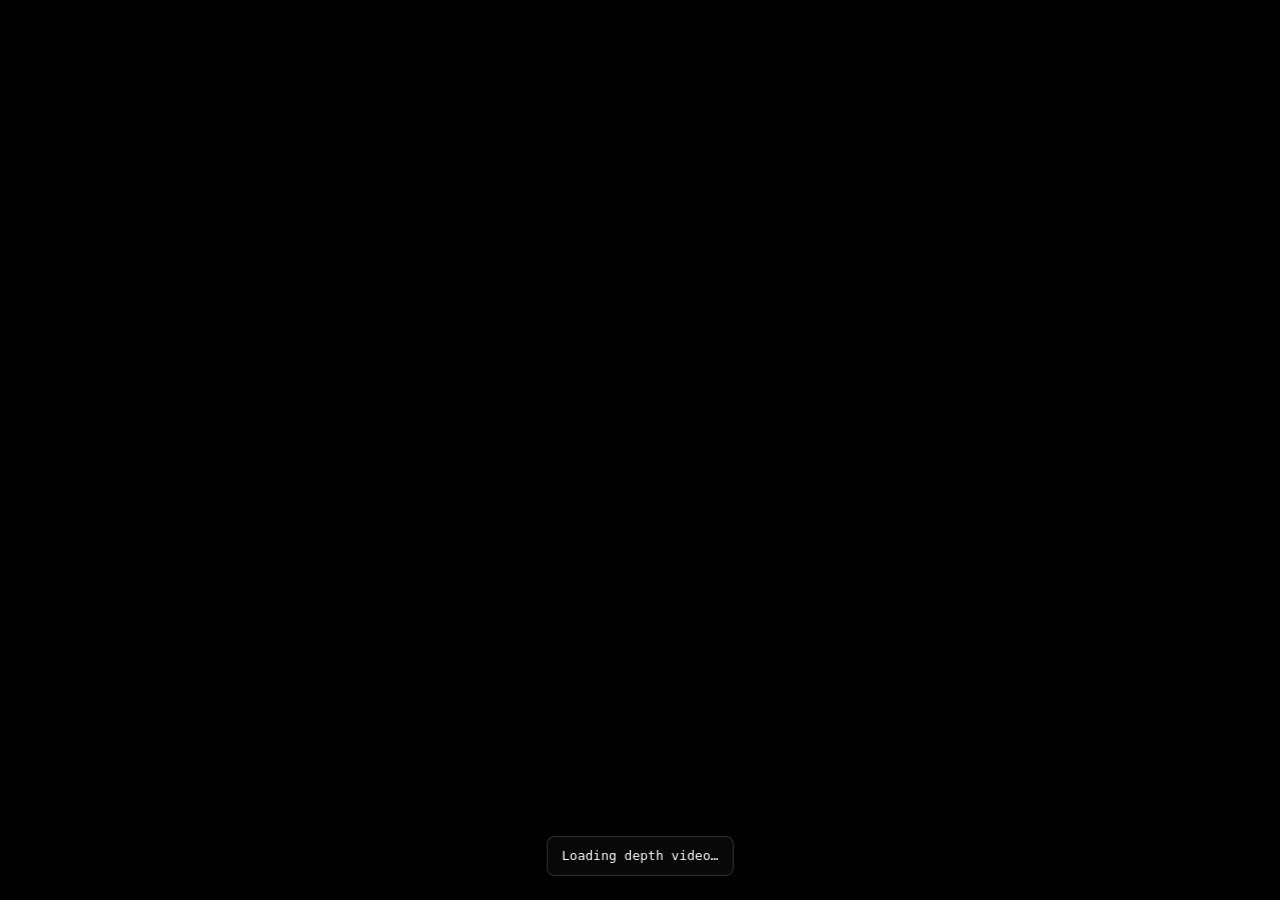
==== index.html @ b368e1af "enhance visibility clipping and shader noise reduction settings" ====
<!doctype html>
<html lang="en">
<head>
    <meta charset="utf-8">
    <meta name="viewport" content="width=device-width, initial-scale=1">
    <meta name="description" content="Interactive Kinect depth-video point cloud rendered with Three.js.">
    <title>Kinect Point Cloud — Clipping Demo</title>
    <link rel="stylesheet" href="style.css">
</head>
<body>
    <main id="viewport" tabindex="-1" aria-label="Interactive Kinect point-cloud demo"></main>
    <p id="status" role="status" aria-live="polite">Loading depth video…</p>
    <p id="transport-status" class="sr-only" role="status" aria-live="polite"></p>

    <video id="video" loop muted playsinline preload="metadata" hidden>
        <source src="assets/videos/2-optimized-trimmed.mp4" type="video/mp4">
    </video>

    <script id="vertex-shader" type="x-shader/x-vertex">
        uniform sampler2D map;
        uniform float width;
        uniform float height;
        uniform float nearClipping;
        uniform float farClipping;
        uniform float pointSize;
        uniform float zOffset;
        uniform float closePlane;
        uniform float farPlane;
        uniform float farPlaneRotation;
        uniform float topCrop;

        varying vec3 vColor;

        const float XtoZ = 1.11146;
        const float YtoZ = 0.83359;
        void main() {
            if (position.y >= height - topCrop) {
                gl_PointSize = 0.0;
                gl_Position = vec4(2.0, 2.0, 2.0, 1.0);
                return;
            }

            vec2 videoUv = vec2(position.x / width, position.y / height);
            vec4 color = texture2D(map, videoUv);
            float depth = (color.r + color.g + color.b) / 3.0;
            float z = (1.0 - depth) * (farClipping - nearClipping) + nearClipping;
            vColor = color.rgb;

            float pointX = (position.x / width - 0.5) * z * XtoZ;
            float pointY = (position.y / height - 0.5) * z * YtoZ;
            float cutAngle = radians(farPlaneRotation);
            float rotatedFarDepth = z * cos(cutAngle) - pointY * sin(cutAngle);

            if (z < closePlane || rotatedFarDepth > farPlane) {
                gl_PointSize = 0.0;
                gl_Position = vec4(2.0, 2.0, 2.0, 1.0);
                return;
            }

            vec4 pointPosition = vec4(
                pointX,
                pointY,
                -z + zOffset,
                1.0
            );

            gl_PointSize = pointSize;
            gl_Position = projectionMatrix * modelViewMatrix * pointPosition;
        }
    </script>

    <script id="fragment-shader" type="x-shader/x-fragment">
        varying vec3 vColor;

        void main() {
            gl_FragColor = vec4(vColor, 1.0);
        }
    </script>

    <script id="post-fragment-shader" type="x-shader/x-fragment">
        uniform sampler2D sceneTexture;
        uniform vec2 resolution;
        uniform float bloomStrength;
        uniform float blueHue;

        varying vec2 vUv;

        float luminance(vec3 color) {
            return dot(color, vec3(0.2126, 0.7152, 0.0722));
        }

        vec3 brightSample(vec2 offset) {
            vec3 color = texture2D(sceneTexture, vUv + offset / resolution).rgb;
            return color * smoothstep(0.48, 0.92, luminance(color));
        }

        void main() {
            vec3 base = texture2D(sceneTexture, vUv).rgb;
            vec3 bloom = vec3(0.0);

            bloom += brightSample(vec2(-3.0, 0.0));
            bloom += brightSample(vec2(3.0, 0.0));
            bloom += brightSample(vec2(0.0, -3.0));
            bloom += brightSample(vec2(0.0, 3.0));
            bloom += brightSample(vec2(-2.0, -2.0));
            bloom += brightSample(vec2(2.0, -2.0));
            bloom += brightSample(vec2(-2.0, 2.0));
            bloom += brightSample(vec2(2.0, 2.0));
            bloom *= vec3(0.55, 0.82, 1.4) * bloomStrength / 8.0;

            float light = luminance(base);
            vec3 coolGrade = vec3(light * 0.92, light * 0.97, light * 1.08);
            vec3 graded = mix(base, coolGrade, blueHue);

            gl_FragColor = vec4(graded + bloom, 1.0);
        }
    </script>

    <script type="module">
        import * as THREE from './assets/vendor/three.module.js';
        import { GUI } from './assets/vendor/lil-gui.module.min.js';

        const VIDEO_WIDTH = 640;
        const VIDEO_HEIGHT = 480;
        const QUALITY_STRIDES = {
            Low: 4,
            Medium: 2,
            High: 1
        };
        const MIN_PIXEL_RATIO = 0.75;
        const CAMERA_MAX_SPEED = 800;
        const CAMERA_MAX_ACCELERATION = 1000;
        const CAMERA_SPRING_STRENGTH = 4;
        const CAMERA_DAMPING = 5;
        const CAMERA_ACCELERATION_RESPONSE = 2.5;
        const CAMERA_SPEED_FADE_START = 0.65;
        const CAMERA_SPEED_LOOKAHEAD = 0.4;
        const CAMERA_POSITION_EPSILON = 0.5;
        const CAMERA_VELOCITY_EPSILON = 2;
        const CAMERA_ACCELERATION_EPSILON = 2;
        const POINTER_SCALE = 9;
        const WOBBLE_WIDTH_PIXELS = 200;
        const WOBBLE_HEIGHT_PIXELS = 120;
        const MAX_FRAME_DELTA = 0.05;
        const TIMELINE_SCRUB_INTERVAL = 1000;
        const TIMELINE_SCRUB_CODES = new Set(['Comma', 'Period']);

        let camera;
        let renderer;
        let sceneRenderTarget;
        let postScene;
        let postCamera;
        let postMaterial;
        let mesh;
        let scene;
        let controlsGui;
        let controlsVisible = false;
        let renderRequest = 0;
        let renderRequested = false;
        let fallbackFrameTimer = 0;
        let wasPlayingBeforeHidden = false;
        let performanceWindowStarted = performance.now();
        let deliveredVideoFrames = 0;
        let stablePerformanceWindows = 0;
        let lastRenderTime = 0;
        let timelineScrubTimer = 0;
        let timelineScrubActive = false;
        let timelineMomentDeck = [];

        const pointer = new THREE.Vector2();
        const cameraVelocity = new THREE.Vector2();
        const cameraTarget = new THREE.Vector2();
        const cameraTargetDelta = new THREE.Vector2();
        const cameraAcceleration = new THREE.Vector2();
        const desiredCameraAcceleration = new THREE.Vector2();
        const center = new THREE.Vector3(0, 0, 0);
        const postResolution = new THREE.Vector2();
        const heldTimelineKeys = new Set();
        const reducedMotion = window.matchMedia('(prefers-reduced-motion: reduce)');
        const status = document.querySelector('#status');
        const transportStatus = document.querySelector('#transport-status');
        const viewport = document.querySelector('#viewport');
        const video = document.querySelector('#video');
        const settings = {
            quality: 'Medium',
            adaptiveResolution: true,
            maxPixelRatio: 1.5,
            bloomStrength: 0.32,
            blueHue: 0.04
        };
        const performanceState = {
            points: 0,
            pixelRatio: 1,
            videoFps: 0
        };

        init();

        function init() {
            scene = new THREE.Scene();

            camera = new THREE.PerspectiveCamera(
                50,
                window.innerWidth / window.innerHeight,
                1,
                10000
            );
            camera.position.set(0, 0, 500);

            const texture = new THREE.VideoTexture(video);
            texture.minFilter = THREE.NearestFilter;
            texture.magFilter = THREE.NearestFilter;
            texture.generateMipmaps = false;

            const geometry = createPointGrid(QUALITY_STRIDES[settings.quality]);
            const material = new THREE.ShaderMaterial({
                uniforms: {
                    map: { value: texture },
                    width: { value: VIDEO_WIDTH },
                    height: { value: VIDEO_HEIGHT },
                    nearClipping: { value: 1 },
                    farClipping: { value: 6000 },
                    pointSize: { value: 1 },
                    zOffset: { value: 3313 },
                    closePlane: { value: 1 },
                    farPlane: { value: 2200 },
                    farPlaneRotation: { value: 26 },
                    topCrop: { value: 10 }
                },
                vertexShader: document.querySelector('#vertex-shader').textContent,
                fragmentShader: document.querySelector('#fragment-shader').textContent,
                blending: THREE.NormalBlending,
                depthTest: false,
                depthWrite: false,
                transparent: false
            });

            mesh = new THREE.Points(geometry, material);
            mesh.position.set(0, -800, -275);
            mesh.rotation.x = 5.2;
            scene.add(mesh);

            renderer = new THREE.WebGLRenderer({
                antialias: false,
                powerPreference: 'high-performance'
            });
            setPixelRatio(getMaximumPixelRatio());
            renderer.setSize(window.innerWidth, window.innerHeight);
            document.querySelector('#viewport').appendChild(renderer.domElement);

            createPostProcessing();
            createControls(material);

            window.addEventListener('resize', onResize);
            window.addEventListener('pointermove', onPointerMove, { passive: true });
            window.addEventListener('keydown', onKeyDown);
            window.addEventListener('keyup', onKeyUp);
            window.addEventListener('blur', onWindowBlur);
            document.addEventListener('visibilitychange', onVisibilityChange);
            reducedMotion.addEventListener('change', requestRender);
            video.addEventListener('playing', () => {
                status.textContent = '';
                status.hidden = true;
                performanceWindowStarted = performance.now();
                deliveredVideoFrames = 0;
                requestRender();
            });
            video.addEventListener('error', () => {
                status.textContent = 'The depth video could not be loaded.';
                status.hidden = false;
            });
            video.addEventListener('seeked', requestRender);

            startRenderScheduler();
            startVideo();
            requestRender();
        }

        function createPostProcessing() {
            sceneRenderTarget = new THREE.WebGLRenderTarget(1, 1, {
                minFilter: THREE.LinearFilter,
                magFilter: THREE.LinearFilter,
                depthBuffer: true,
                stencilBuffer: false
            });
            sceneRenderTarget.texture.generateMipmaps = false;

            postMaterial = new THREE.ShaderMaterial({
                uniforms: {
                    sceneTexture: { value: sceneRenderTarget.texture },
                    resolution: { value: postResolution },
                    bloomStrength: { value: settings.bloomStrength },
                    blueHue: { value: settings.blueHue }
                },
                vertexShader: `
                    varying vec2 vUv;

                    void main() {
                        vUv = uv;
                        gl_Position = vec4(position, 1.0);
                    }
                `,
                fragmentShader: document.querySelector('#post-fragment-shader').textContent,
                depthTest: false,
                depthWrite: false
            });

            postScene = new THREE.Scene();
            postCamera = new THREE.OrthographicCamera(-1, 1, 1, -1, 0, 1);
            postScene.add(new THREE.Mesh(new THREE.PlaneGeometry(2, 2), postMaterial));
            resizePostProcessing();
        }

        function resizePostProcessing() {
            renderer.getDrawingBufferSize(postResolution);
            sceneRenderTarget.setSize(
                Math.max(1, postResolution.x),
                Math.max(1, postResolution.y)
            );
        }

        function createPointGrid(stride) {
            const geometry = new THREE.BufferGeometry();
            const columns = Math.ceil(VIDEO_WIDTH / stride);
            const rows = Math.ceil(VIDEO_HEIGHT / stride);
            const vertices = new Float32Array(columns * rows * 3);
            let index = 0;

            for (let y = 0; y < VIDEO_HEIGHT; y += stride) {
                for (let x = 0; x < VIDEO_WIDTH; x += stride) {
                    vertices[index] = x;
                    vertices[index + 1] = y;
                    index += 3;
                }
            }

            geometry.setAttribute('position', new THREE.BufferAttribute(vertices, 3));
            performanceState.points = columns * rows;
            return geometry;
        }

        function updatePointGrid(quality) {
            const oldGeometry = mesh.geometry;
            mesh.geometry = createPointGrid(QUALITY_STRIDES[quality]);
            oldGeometry.dispose();
            requestRender();
        }

        function createControls(material) {
            controlsGui = new GUI({ title: 'Point cloud controls' });
            const gui = controlsGui;
            gui.domElement.id = 'settings-panel';
            gui.domElement.setAttribute('aria-label', 'Point cloud settings');

            const performanceFolder = gui.addFolder('Performance');
            performanceFolder
                .add(settings, 'quality', Object.keys(QUALITY_STRIDES))
                .name('Point quality')
                .onChange(updatePointGrid);
            performanceFolder
                .add(settings, 'adaptiveResolution')
                .name('Adaptive resolution');
            performanceFolder
                .add(settings, 'maxPixelRatio', MIN_PIXEL_RATIO, 1.5, 0.25)
                .name('Maximum DPR')
                .onChange(() => setPixelRatio(getMaximumPixelRatio()));
            performanceFolder.add(performanceState, 'points').listen().disable().name('Point count');
            performanceFolder.add(performanceState, 'pixelRatio').listen().disable().name('Current DPR');
            performanceFolder.add(performanceState, 'videoFps').listen().disable().name('Video FPS');

            const effectsFolder = gui.addFolder('Image effects');
            effectsFolder
                .add(settings, 'bloomStrength', 0, 0.75, 0.01)
                .name('Bloom')
                .onChange((value) => {
                    postMaterial.uniforms.bloomStrength.value = value;
                });
            effectsFolder
                .add(settings, 'blueHue', 0, 0.12, 0.005)
                .name('Blue hue')
                .onChange((value) => {
                    postMaterial.uniforms.blueHue.value = value;
                });

            const depthFolder = gui.addFolder('Depth mapping');
            depthFolder.add(material.uniforms.nearClipping, 'value', 1, 2000, 1).name('Near depth');
            depthFolder.add(material.uniforms.farClipping, 'value', 1, 6000, 1).name('Far depth');
            depthFolder.add(material.uniforms.pointSize, 'value', 1, 3, 0.25).name('Point size');
            depthFolder.add(material.uniforms.zOffset, 'value', 0, 8000, 1).name('Z offset');

            const clippingFolder = gui.addFolder('Visibility clipping');
            const closeControl = clippingFolder
                .add(material.uniforms.closePlane, 'value', 1, 6000, 1)
                .name('Close plane');
            const farControl = clippingFolder
                .add(material.uniforms.farPlane, 'value', 1, 6000, 1)
                .name('Far plane');
            clippingFolder
                .add(material.uniforms.farPlaneRotation, 'value', -45, 45, 1)
                .name('Far cut angle');
            clippingFolder
                .add(material.uniforms.topCrop, 'value', 0, 40, 1)
                .name('Top crop (px)');

            closeControl.onChange((value) => {
                if (value > material.uniforms.farPlane.value) {
                    material.uniforms.farPlane.value = value;
                    farControl.updateDisplay();
                }
            });
            farControl.onChange((value) => {
                if (value < material.uniforms.closePlane.value) {
                    material.uniforms.closePlane.value = value;
                    closeControl.updateDisplay();
                }
            });

            const transformFolder = gui.addFolder('Mesh transform');
            transformFolder.add(mesh.position, 'x', -1000, 1000, 1).name('Position X');
            transformFolder.add(mesh.position, 'y', -1000, 5000, 1).name('Position Y');
            transformFolder.add(mesh.position, 'z', -1000, 10000, 1).name('Position Z');
            transformFolder.add(mesh.rotation, 'x', 4, 6, 0.1).name('Rotation X');

            gui.onChange(requestRender);
            gui.hide();
            gui.domElement.setAttribute('aria-hidden', 'true');
        }

        function toggleControls() {
            setControlsVisible(!controlsVisible);
        }

        function setControlsVisible(visible) {
            const focusWasInside = controlsGui.domElement.contains(document.activeElement);
            controlsVisible = visible;

            if (controlsVisible) {
                controlsGui.show();
            } else {
                controlsGui.hide();
            }

            controlsGui.domElement.setAttribute('aria-hidden', String(!controlsVisible));

            if (!controlsVisible && focusWasInside) {
                viewport.focus({ preventScroll: true });
            }

            requestRender();
        }

        function onKeyDown(event) {
            const targetIsInteractive = event.target instanceof Element && event.target.closest(
                'input, textarea, select, button, a, [contenteditable="true"]'
            );

            if (event.code === 'Escape' && controlsVisible) {
                event.preventDefault();
                setControlsVisible(false);
                return;
            }

            if (
                TIMELINE_SCRUB_CODES.has(event.code) &&
                !event.altKey &&
                !event.ctrlKey &&
                !event.metaKey &&
                !targetIsInteractive
            ) {
                event.preventDefault();
                if (!event.repeat) {
                    beginTimelineScrub(event.code);
                }
                return;
            }

            if (
                event.code !== 'Space' ||
                event.repeat ||
                event.altKey ||
                event.ctrlKey ||
                event.metaKey ||
                targetIsInteractive
            ) {
                return;
            }

            event.preventDefault();
            toggleControls();
        }

        function onKeyUp(event) {
            if (!heldTimelineKeys.has(event.code)) {
                return;
            }

            event.preventDefault();
            heldTimelineKeys.delete(event.code);

            if (heldTimelineKeys.size === 0) {
                finishTimelineScrub();
            }
        }

        function onWindowBlur() {
            if (timelineScrubActive && !document.hidden) {
                finishTimelineScrub();
            }
        }

        function beginTimelineScrub(keyCode) {
            heldTimelineKeys.add(keyCode);

            if (timelineScrubActive) {
                return;
            }

            timelineScrubActive = true;
            timelineMomentDeck = [];
            video.pause();
            transportStatus.textContent = 'Timeline scrubbing started. Hold for one paused moment per second.';
            showNextTimelineMoment();
            timelineScrubTimer = window.setInterval(
                showNextTimelineMoment,
                TIMELINE_SCRUB_INTERVAL
            );
        }

        function finishTimelineScrub({ resume = true } = {}) {
            if (!timelineScrubActive) {
                return;
            }

            window.clearInterval(timelineScrubTimer);
            timelineScrubTimer = 0;
            timelineScrubActive = false;
            heldTimelineKeys.clear();
            timelineMomentDeck = [];

            if (resume) {
                video.play().catch(() => {
                    status.textContent = 'Click anywhere to resume the depth video.';
                    status.hidden = false;
                    window.addEventListener('pointerdown', retryVideo, { once: true });
                });
                transportStatus.textContent = `Playback resumed at ${formatVideoTime(video.currentTime)}.`;
            }
        }

        function showNextTimelineMoment() {
            if (!Number.isFinite(video.duration) || video.duration <= 0) {
                return;
            }

            const maximumTime = Math.max(0, video.duration - 0.001);
            const nextTime = Math.min(getNextTimelineMoment(), maximumTime);

            video.currentTime = nextTime;
            transportStatus.textContent = `Paused timeline moment at ${formatVideoTime(nextTime)}.`;
            requestRender();
        }

        function getNextTimelineMoment() {
            const segmentCount = Math.max(4, Math.min(12, Math.floor(video.duration)));
            const minimumJump = Math.min(8, Math.max(2, video.duration * 0.08));
            let fallbackTime = 0;

            if (timelineMomentDeck.length === 0) {
                timelineMomentDeck = Array.from(
                    { length: segmentCount },
                    (_, index) => index
                );

                for (let index = timelineMomentDeck.length - 1; index > 0; index--) {
                    const randomIndex = Math.floor(Math.random() * (index + 1));
                    [timelineMomentDeck[index], timelineMomentDeck[randomIndex]] =
                        [timelineMomentDeck[randomIndex], timelineMomentDeck[index]];
                }
            }

            while (timelineMomentDeck.length > 0) {
                const segment = timelineMomentDeck.pop();
                const segmentStart = segment / segmentCount * video.duration;
                const segmentLength = video.duration / segmentCount;
                const candidate = segmentStart + segmentLength * (0.15 + Math.random() * 0.7);
                fallbackTime = candidate;

                if (Math.abs(candidate - video.currentTime) >= minimumJump) {
                    return candidate;
                }
            }

            return fallbackTime;
        }

        function formatVideoTime(timeSeconds) {
            const totalSeconds = Math.floor(timeSeconds);
            const minutes = Math.floor(totalSeconds / 60);
            const seconds = String(totalSeconds % 60).padStart(2, '0');
            return `${minutes}:${seconds}`;
        }

        function startRenderScheduler() {
            if ('requestVideoFrameCallback' in HTMLVideoElement.prototype) {
                video.requestVideoFrameCallback(onVideoFrame);
                return;
            }

            scheduleFallbackVideoFrame();
        }

        function onVideoFrame() {
            deliveredVideoFrames++;
            updateAdaptiveResolution();
            requestRender();
            video.requestVideoFrameCallback(onVideoFrame);
        }

        function scheduleFallbackVideoFrame() {
            window.clearTimeout(fallbackFrameTimer);
            fallbackFrameTimer = window.setTimeout(() => {
                if (!document.hidden && !video.paused) {
                    deliveredVideoFrames++;
                    updateAdaptiveResolution();
                    requestRender();
                }
                scheduleFallbackVideoFrame();
            }, document.hidden ? 1000 : 1000 / 30);
        }

        function requestRender() {
            if (document.hidden || renderRequested) {
                return;
            }

            renderRequested = true;
            renderRequest = window.requestAnimationFrame(renderFrame);
        }

        function renderFrame(time) {
            renderRequested = false;

            const deltaTime = lastRenderTime === 0
                ? 1 / 60
                : Math.min((time - lastRenderTime) / 1000, MAX_FRAME_DELTA);
            lastRenderTime = time;

            const cameraIsMoving = updateCameraMotion(deltaTime, time / 1000);
            camera.lookAt(center);
            renderer.setRenderTarget(sceneRenderTarget);
            renderer.render(scene, camera);
            renderer.setRenderTarget(null);
            renderer.render(postScene, postCamera);

            if (cameraIsMoving) {
                requestRender();
            }
        }

        function updateCameraMotion(deltaTime, elapsedTime) {
            const motionEnabled = !reducedMotion.matches;
            const wobbleX = motionEnabled
                ? WOBBLE_WIDTH_PIXELS * POINTER_SCALE * 0.5 * (
                    Math.sin(elapsedTime * 0.22) * 0.62 +
                    Math.sin(elapsedTime * 0.13 + 1.7) * 0.38
                )
                : 0;
            const wobbleY = motionEnabled
                ? WOBBLE_HEIGHT_PIXELS * POINTER_SCALE * 0.5 * (
                    Math.sin(elapsedTime * 0.17 + 0.9) * 0.55 +
                    Math.cos(elapsedTime * 0.09 + 2.1) * 0.45
                )
                : 0;

            // Mouse input and organic drift share one target, so the same spring
            // blends both sources instead of layering a separate camera animation.
            cameraTarget.set(
                (motionEnabled ? pointer.x : 0) + wobbleX,
                (motionEnabled ? -pointer.y : 0) + wobbleY
            );

            cameraTargetDelta.set(
                cameraTarget.x - camera.position.x,
                cameraTarget.y - camera.position.y
            );

            // A damped spring provides the target acceleration. Tanh saturation
            // avoids a hard acceleration edge when the mouse target jumps.
            desiredCameraAcceleration
                .copy(cameraTargetDelta)
                .multiplyScalar(CAMERA_SPRING_STRENGTH)
                .addScaledVector(cameraVelocity, -CAMERA_DAMPING);

            const requestedAcceleration = desiredCameraAcceleration.length();
            if (requestedAcceleration > 0) {
                const softenedAcceleration = CAMERA_MAX_ACCELERATION * Math.tanh(
                    requestedAcceleration / CAMERA_MAX_ACCELERATION
                );
                desiredCameraAcceleration.multiplyScalar(
                    softenedAcceleration / requestedAcceleration
                );
            }

            const currentSpeed = cameraVelocity.length();
            if (
                currentSpeed > 0 &&
                desiredCameraAcceleration.dot(cameraVelocity) > 0
            ) {
                const velocityDirectionX = cameraVelocity.x / currentSpeed;
                const velocityDirectionY = cameraVelocity.y / currentSpeed;
                const forwardAcceleration = Math.max(
                    0,
                    cameraAcceleration.x * velocityDirectionX +
                    cameraAcceleration.y * velocityDirectionY
                );
                const projectedSpeed = currentSpeed +
                    forwardAcceleration * CAMERA_SPEED_LOOKAHEAD;
                const speedFade = 1 - THREE.MathUtils.smoothstep(
                    projectedSpeed,
                    CAMERA_MAX_SPEED * CAMERA_SPEED_FADE_START,
                    CAMERA_MAX_SPEED
                );
                desiredCameraAcceleration.multiplyScalar(speedFade);
            }

            // Low-pass the acceleration itself. This limits jerk and removes the
            // obvious instant switch between starting, cruising, and braking.
            const accelerationBlend = 1 - Math.exp(
                -CAMERA_ACCELERATION_RESPONSE * deltaTime
            );
            cameraAcceleration.lerp(desiredCameraAcceleration, accelerationBlend);

            cameraVelocity.addScaledVector(cameraAcceleration, deltaTime);

            // Safety cap. The smooth speed fade normally prevents reaching it.
            if (cameraVelocity.length() > CAMERA_MAX_SPEED) {
                cameraVelocity.setLength(CAMERA_MAX_SPEED);
            }

            camera.position.x += cameraVelocity.x * deltaTime;
            camera.position.y += cameraVelocity.y * deltaTime;

            const remainingDistance = cameraTargetDelta.length();

            return motionEnabled ||
                remainingDistance > CAMERA_POSITION_EPSILON ||
                cameraVelocity.length() > CAMERA_VELOCITY_EPSILON ||
                cameraAcceleration.length() > CAMERA_ACCELERATION_EPSILON;
        }

        function updateAdaptiveResolution() {
            const now = performance.now();
            const elapsed = now - performanceWindowStarted;
            if (elapsed < 2000) {
                return;
            }

            const fps = deliveredVideoFrames * 1000 / elapsed;
            performanceState.videoFps = Math.round(fps);

            if (settings.adaptiveResolution) {
                const maximum = getMaximumPixelRatio();
                if (fps < 24 && performanceState.pixelRatio > MIN_PIXEL_RATIO) {
                    setPixelRatio(performanceState.pixelRatio - 0.25);
                    stablePerformanceWindows = 0;
                } else if (fps >= 28 && performanceState.pixelRatio < maximum) {
                    stablePerformanceWindows++;
                    if (stablePerformanceWindows >= 3) {
                        setPixelRatio(performanceState.pixelRatio + 0.25);
                        stablePerformanceWindows = 0;
                    }
                } else {
                    stablePerformanceWindows = 0;
                }
            }

            deliveredVideoFrames = 0;
            performanceWindowStarted = now;
        }

        function getMaximumPixelRatio() {
            return Math.max(
                MIN_PIXEL_RATIO,
                Math.min(window.devicePixelRatio || 1, settings.maxPixelRatio)
            );
        }

        function setPixelRatio(value) {
            const nextValue = Math.max(
                MIN_PIXEL_RATIO,
                Math.min(value, getMaximumPixelRatio())
            );
            performanceState.pixelRatio = Math.round(nextValue * 100) / 100;

            if (renderer) {
                renderer.setPixelRatio(performanceState.pixelRatio);
                renderer.setSize(window.innerWidth, window.innerHeight);
                if (sceneRenderTarget) {
                    resizePostProcessing();
                }
                requestRender();
            }
        }

        async function startVideo() {
            try {
                await video.play();
            } catch {
                status.textContent = 'Click anywhere to start the depth video.';
                status.hidden = false;
                window.addEventListener('pointerdown', retryVideo, { once: true });
            }
        }

        async function retryVideo() {
            try {
                await video.play();
            } catch {
                status.textContent = 'Video playback is blocked by this browser.';
            }
        }

        function onPointerMove(event) {
            pointer.x = (event.clientX - window.innerWidth / 2) * POINTER_SCALE;
            pointer.y = (event.clientY - window.innerHeight / 2) * POINTER_SCALE;
            requestRender();
        }

        function onResize() {
            camera.aspect = window.innerWidth / window.innerHeight;
            camera.updateProjectionMatrix();
            renderer.setSize(window.innerWidth, window.innerHeight);
            setPixelRatio(Math.min(performanceState.pixelRatio, getMaximumPixelRatio()));
            requestRender();
        }

        async function onVisibilityChange() {
            if (document.hidden) {
                wasPlayingBeforeHidden = timelineScrubActive || !video.paused;
                finishTimelineScrub({ resume: false });
                video.pause();
                window.cancelAnimationFrame(renderRequest);
                renderRequested = false;
                lastRenderTime = 0;
                return;
            }

            performanceWindowStarted = performance.now();
            deliveredVideoFrames = 0;
            if (wasPlayingBeforeHidden) {
                try {
                    await video.play();
                } catch {
                    status.textContent = 'Click anywhere to resume the depth video.';
                    status.hidden = false;
                    window.addEventListener('pointerdown', retryVideo, { once: true });
                }
            }
            requestRender();
        }
    </script>
</body>
</html>
---- style.css ----
:root {
    color-scheme: dark;
    background: #000;
    font-family: ui-monospace, SFMono-Regular, Menlo, Monaco, Consolas, monospace;
}

* {
    box-sizing: border-box;
}

html,
body,
#viewport {
    width: 100%;
    height: 100%;
    margin: 0;
    overflow: hidden;
}

body {
    background: #000;
    overscroll-behavior: none;
}

canvas {
    display: block;
}

.sr-only {
    position: absolute;
    width: 1px;
    height: 1px;
    padding: 0;
    margin: -1px;
    overflow: hidden;
    clip: rect(0, 0, 0, 0);
    white-space: nowrap;
    border: 0;
}

#status {
    position: fixed;
    left: 50%;
    bottom: max(24px, env(safe-area-inset-bottom));
    z-index: 3;
    margin: 0;
    padding: 10px 14px;
    color: #fff;
    background: rgb(10 10 10 / 82%);
    border: 1px solid rgb(255 255 255 / 16%);
    border-radius: 8px;
    box-shadow: 0 8px 28px rgb(0 0 0 / 45%);
    font-size: 13px;
    line-height: 1.4;
    text-align: center;
    transform: translateX(-50%);
    backdrop-filter: blur(8px);
}

.lil-gui {
    --background-color: rgb(12 12 12 / 92%);
    --widget-color: #292929;
    --hover-color: #333;
    --focus-color: #3d3d3d;
    --text-color: #f5f5f5;
    --number-color: #8ad5ff;
    --string-color: #b7f2a1;
    z-index: 2 !important;
}

@media (max-width: 640px) {
    .lil-gui.root {
        top: auto;
        right: auto;
        bottom: max(12px, env(safe-area-inset-bottom));
        left: 12px;
        max-width: calc(100vw - 24px);
        max-height: 58vh;
    }
}
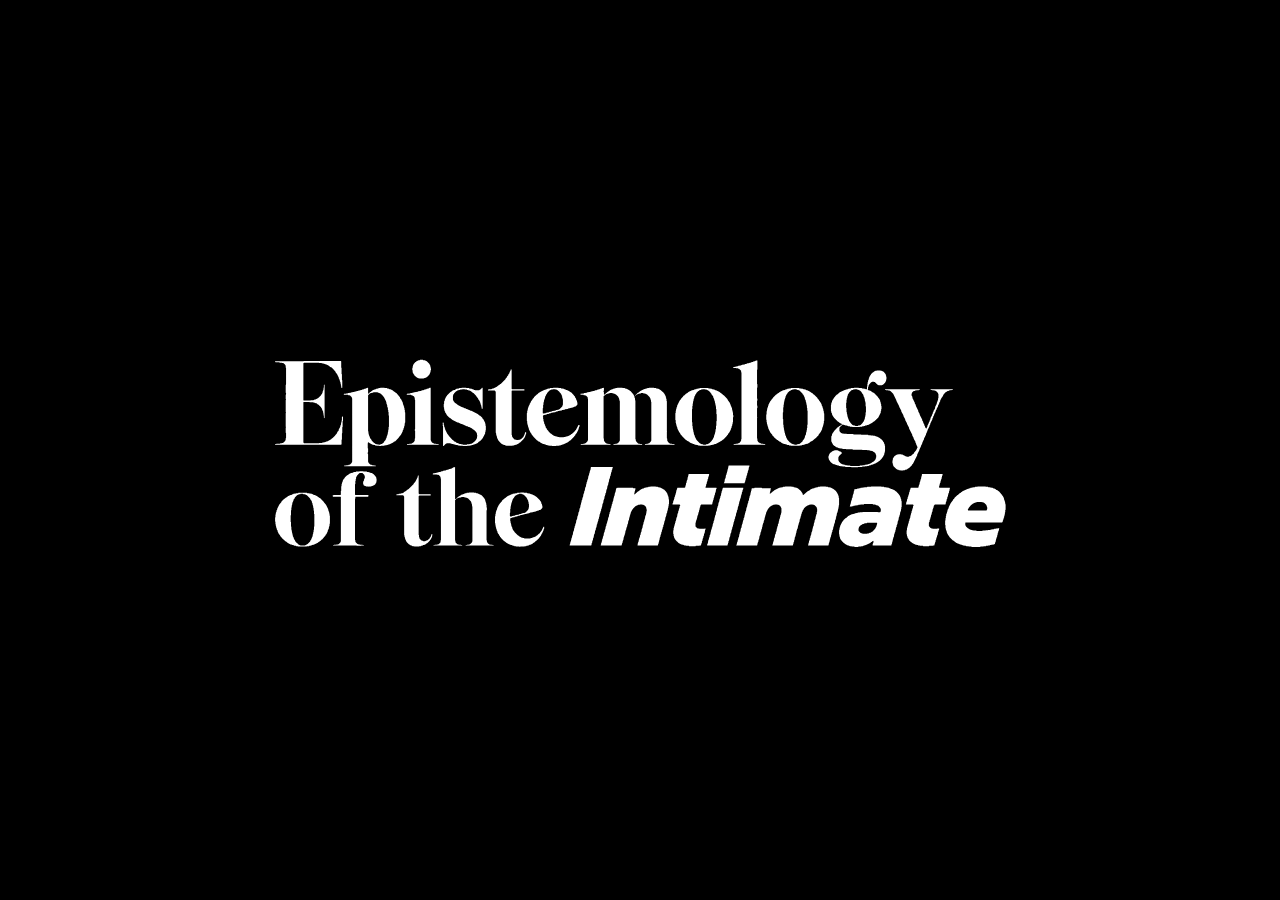
==== commit 6e63f378: "Refactor code structure for improved readability and maintainability" ====
--- a/index.html
+++ b/index.html
@@ -8,13 +8,20 @@
     <link rel="stylesheet" href="style.css">
 </head>
 <body>
+    <div id="intro" aria-label="Enter the experience">
+        <button id="entry-button" type="button" aria-label="Start the experience" aria-pressed="false">
+            <img src="assets/logo.svg" alt="Catálogo de Intimidades">
+        </button>
+    </div>
+
     <main id="viewport" tabindex="-1" aria-label="Interactive Kinect point-cloud demo"></main>
-    <p id="status" role="status" aria-live="polite">Loading depth video…</p>
+    <p id="status" role="status" aria-live="polite" hidden>Loading depth video…</p>
     <p id="transport-status" class="sr-only" role="status" aria-live="polite"></p>
 
-    <video id="video" loop muted playsinline preload="metadata" hidden>
+    <video id="video" loop muted playsinline preload="auto" hidden>
         <source src="assets/videos/2-optimized-trimmed.mp4" type="video/mp4">
     </video>
+    <audio id="soundtrack" loop preload="auto" src="assets/Paciencia%20-%20THINGS.mp3"></audio>
 
     <script id="vertex-shader" type="x-shader/x-vertex">
         uniform sampler2D map;
@@ -27,14 +34,16 @@
         uniform float closePlane;
         uniform float farPlane;
         uniform float farPlaneRotation;
-        uniform float topCrop;
+        uniform float bottomCrop;
+        uniform float densityMix;
 
         varying vec3 vColor;
+        varying float vDensityAlpha;
 
         const float XtoZ = 1.11146;
         const float YtoZ = 0.83359;
         void main() {
-            if (position.y >= height - topCrop) {
+            if (position.y < bottomCrop) {
                 gl_PointSize = 0.0;
                 gl_Position = vec4(2.0, 2.0, 2.0, 1.0);
                 return;
@@ -46,6 +55,13 @@
             float z = (1.0 - depth) * (farClipping - nearClipping) + nearClipping;
             vColor = color.rgb;
 
+            // The Low-quality four-pixel lattice remains fully visible. Samples
+            // added by Medium/High fade with distance instead of swapping grids.
+            float lowColumn = 1.0 - step(0.5, mod(position.x, 4.0));
+            float lowRow = 1.0 - step(0.5, mod(position.y, 4.0));
+            float lowSample = lowColumn * lowRow;
+            vDensityAlpha = mix(densityMix, 1.0, lowSample);
+
             float pointX = (position.x / width - 0.5) * z * XtoZ;
             float pointY = (position.y / height - 0.5) * z * YtoZ;
             float cutAngle = radians(farPlaneRotation);
@@ -71,9 +87,13 @@
 
     <script id="fragment-shader" type="x-shader/x-fragment">
         varying vec3 vColor;
+        varying float vDensityAlpha;
 
         void main() {
-            gl_FragColor = vec4(vColor, 1.0);
+            if (vDensityAlpha < 0.001) {
+                discard;
+            }
+            gl_FragColor = vec4(vColor, vDensityAlpha);
         }
     </script>
 
@@ -91,28 +111,40 @@
 
         vec3 brightSample(vec2 offset) {
             vec3 color = texture2D(sceneTexture, vUv + offset / resolution).rgb;
-            return color * smoothstep(0.48, 0.92, luminance(color));
+            float brightness = max(max(color.r, color.g), color.b);
+            return color * smoothstep(0.28, 0.82, brightness);
         }
 
         void main() {
-            vec3 base = texture2D(sceneTexture, vUv).rgb;
+            vec4 baseSample = texture2D(sceneTexture, vUv);
+            vec3 base = baseSample.rgb;
             vec3 bloom = vec3(0.0);
 
-            bloom += brightSample(vec2(-3.0, 0.0));
-            bloom += brightSample(vec2(3.0, 0.0));
-            bloom += brightSample(vec2(0.0, -3.0));
-            bloom += brightSample(vec2(0.0, 3.0));
-            bloom += brightSample(vec2(-2.0, -2.0));
-            bloom += brightSample(vec2(2.0, -2.0));
-            bloom += brightSample(vec2(-2.0, 2.0));
-            bloom += brightSample(vec2(2.0, 2.0));
-            bloom *= vec3(0.55, 0.82, 1.4) * bloomStrength / 8.0;
+            // A few weighted rings make the glow extend beyond a single point
+            // without the cost of a second blur target/pass.
+            bloom += brightSample(vec2(-2.0, 0.0)) * 0.34;
+            bloom += brightSample(vec2(2.0, 0.0)) * 0.34;
+            bloom += brightSample(vec2(0.0, -2.0)) * 0.34;
+            bloom += brightSample(vec2(0.0, 2.0)) * 0.34;
+            bloom += brightSample(vec2(-4.0, -4.0)) * 0.20;
+            bloom += brightSample(vec2(4.0, -4.0)) * 0.20;
+            bloom += brightSample(vec2(-4.0, 4.0)) * 0.20;
+            bloom += brightSample(vec2(4.0, 4.0)) * 0.20;
+            bloom += brightSample(vec2(-8.0, 0.0)) * 0.12;
+            bloom += brightSample(vec2(8.0, 0.0)) * 0.12;
+            bloom += brightSample(vec2(0.0, -8.0)) * 0.12;
+            bloom += brightSample(vec2(0.0, 8.0)) * 0.12;
+            bloom *= vec3(0.58, 0.84, 1.32) * bloomStrength / 2.64;
 
             float light = luminance(base);
             vec3 coolGrade = vec3(light * 0.92, light * 0.97, light * 1.08);
             vec3 graded = mix(base, coolGrade, blueHue);
 
-            gl_FragColor = vec4(graded + bloom, 1.0);
+            float bloomCoverage = clamp(luminance(bloom) * 2.0, 0.0, 1.0);
+            gl_FragColor = vec4(
+                graded + bloom,
+                max(baseSample.a, bloomCoverage)
+            );
         }
     </script>
 
@@ -136,11 +168,23 @@
         const CAMERA_SPEED_FADE_START = 0.65;
         const CAMERA_SPEED_LOOKAHEAD = 0.4;
         const CAMERA_POSITION_EPSILON = 0.5;
-        const CAMERA_VELOCITY_EPSILON = 2;
+        const CAMERA_VELOCITY_EPSILON = 3;
         const CAMERA_ACCELERATION_EPSILON = 2;
         const POINTER_SCALE = 9;
         const WOBBLE_WIDTH_PIXELS = 200;
         const WOBBLE_HEIGHT_PIXELS = 120;
+        const CAMERA_ENTRANCE_DURATION = 15000;
+        const CAMERA_AUDIO_PAN_RANGE = 3200;
+        const AUDIO_MAX_PAN = 0.2;
+        const AUDIO_PAN_RESPONSE = 1.6;
+        const AUDIO_FADE_DURATION = 8;
+        const AUDIO_MIN_VOLUME = 0.3;
+        const AUDIO_MAX_SPEED_VOLUME = 700;
+        const AUDIO_SPEED_RESPONSE = 0.9;
+        const AUDIO_VOLUME_RESPONSE = 1.5;
+        const AUDIO_MUTE_RESPONSE = 12;
+        const POINT_DENSITY_NEAR_DISTANCE = 1400;
+        const POINT_DENSITY_FAR_DISTANCE = 9000;
         const MAX_FRAME_DELTA = 0.05;
         const TIMELINE_SCRUB_INTERVAL = 1000;
         const TIMELINE_SCRUB_CODES = new Set(['Comma', 'Period']);
@@ -166,6 +210,21 @@
         let timelineScrubTimer = 0;
         let timelineScrubActive = false;
         let timelineMomentDeck = [];
+        let experienceStarted = false;
+        let cameraEntranceActive = false;
+        let cameraEntranceStartedAt = 0;
+        let audioContext;
+        let audioSource;
+        let stereoPanner;
+        let audioGain;
+        let currentAudioPan = 0;
+        let audioFadeStartedAt = 0;
+        let smoothedCameraSpeed = 0;
+        let currentMovementVolume = AUDIO_MIN_VOLUME;
+        let currentAudioOutputVolume = 0;
+        let audioCameraPositionInitialized = false;
+        let audioMuted = false;
+        let wasSoundtrackPlayingBeforeHidden = false;
 
         const pointer = new THREE.Vector2();
         const cameraVelocity = new THREE.Vector2();
@@ -174,6 +233,13 @@
         const cameraAcceleration = new THREE.Vector2();
         const desiredCameraAcceleration = new THREE.Vector2();
         const center = new THREE.Vector3(0, 0, 0);
+        // Preserve the original elevation while rotating the horizontal offset
+        // 45 degrees for a three-quarter view and scaling the distance by ~3x.
+        const cameraEntranceStart = new THREE.Vector3(8275, 8100, 8275);
+        const cameraInteractivePosition = new THREE.Vector3(0, 0, 500);
+        const cameraEntranceLookTarget = new THREE.Vector3(0, 900, 0);
+        const cameraLookTarget = cameraEntranceLookTarget.clone();
+        const audioCameraPosition = new THREE.Vector3();
         const postResolution = new THREE.Vector2();
         const heldTimelineKeys = new Set();
         const reducedMotion = window.matchMedia('(prefers-reduced-motion: reduce)');
@@ -181,12 +247,15 @@
         const transportStatus = document.querySelector('#transport-status');
         const viewport = document.querySelector('#viewport');
         const video = document.querySelector('#video');
+        const soundtrack = document.querySelector('#soundtrack');
+        const intro = document.querySelector('#intro');
+        const entryButton = document.querySelector('#entry-button');
         const settings = {
             quality: 'Medium',
             adaptiveResolution: true,
-            maxPixelRatio: 1.5,
-            bloomStrength: 0.32,
-            blueHue: 0.04
+            maxPixelRatio: 1,
+            bloomStrength: 0.8,
+            blueHue: 0.4
         };
         const performanceState = {
             points: 0,
@@ -203,9 +272,10 @@
                 50,
                 window.innerWidth / window.innerHeight,
                 1,
-                10000
-            );
-            camera.position.set(0, 0, 500);
+                30000
+            );
+            camera.position.copy(cameraEntranceStart);
+            camera.lookAt(cameraLookTarget);
 
             const texture = new THREE.VideoTexture(video);
             texture.minFilter = THREE.NearestFilter;
@@ -225,14 +295,15 @@
                     closePlane: { value: 1 },
                     farPlane: { value: 2200 },
                     farPlaneRotation: { value: 26 },
-                    topCrop: { value: 10 }
+                    bottomCrop: { value: 5 },
+                    densityMix: { value: 0 }
                 },
                 vertexShader: document.querySelector('#vertex-shader').textContent,
                 fragmentShader: document.querySelector('#fragment-shader').textContent,
                 blending: THREE.NormalBlending,
                 depthTest: false,
                 depthWrite: false,
-                transparent: false
+                transparent: true
             });
 
             mesh = new THREE.Points(geometry, material);
@@ -242,8 +313,10 @@
 
             renderer = new THREE.WebGLRenderer({
                 antialias: false,
+                alpha: true,
                 powerPreference: 'high-performance'
             });
+            renderer.setClearColor(0x000000, 0);
             setPixelRatio(getMaximumPixelRatio());
             renderer.setSize(window.innerWidth, window.innerHeight);
             document.querySelector('#viewport').appendChild(renderer.domElement);
@@ -258,6 +331,7 @@
             window.addEventListener('blur', onWindowBlur);
             document.addEventListener('visibilitychange', onVisibilityChange);
             reducedMotion.addEventListener('change', requestRender);
+            entryButton.addEventListener('click', startExperience, { once: true });
             video.addEventListener('playing', () => {
                 status.textContent = '';
                 status.hidden = true;
@@ -270,9 +344,99 @@
                 status.hidden = false;
             });
             video.addEventListener('seeked', requestRender);
+            const renderPausedFirstFrame = () => {
+                texture.needsUpdate = true;
+                requestRender();
+            };
+            video.addEventListener('loadeddata', renderPausedFirstFrame, { once: true });
+            if (video.readyState >= video.HAVE_CURRENT_DATA) {
+                renderPausedFirstFrame();
+            }
+            soundtrack.addEventListener('error', () => {
+                transportStatus.textContent = 'The soundtrack could not be loaded.';
+            });
 
             startRenderScheduler();
+            requestRender();
+        }
+
+        function startExperience() {
+            if (experienceStarted) {
+                return;
+            }
+
+            experienceStarted = true;
+            entryButton.disabled = true;
+            entryButton.setAttribute('aria-pressed', 'true');
+            document.body.classList.add('experience-started');
+
+            // Both media elements and the Web Audio graph are started directly
+            // from the entry gesture so browser autoplay policies are satisfied.
+            startSoundtrack();
             startVideo();
+            startCameraEntrance(performance.now());
+            intro.hidden = true;
+            viewport.focus({ preventScroll: true });
+        }
+
+        function startCameraEntrance(startTime) {
+            cameraEntranceActive = true;
+            cameraEntranceStartedAt = startTime;
+            camera.position.copy(cameraEntranceStart);
+            cameraLookTarget.copy(cameraEntranceLookTarget);
+            cameraInteractivePosition.set(0, 0, 500);
+            cameraVelocity.set(0, 0);
+            cameraAcceleration.set(0, 0);
+            desiredCameraAcceleration.set(0, 0);
+            audioCameraPosition.copy(camera.position);
+            audioCameraPositionInitialized = true;
+            requestRender();
+        }
+
+        function startSoundtrack() {
+            const AudioContextClass = window.AudioContext || window.webkitAudioContext;
+            audioFadeStartedAt = performance.now() / 1000;
+            currentAudioOutputVolume = 0;
+
+            try {
+                if (AudioContextClass && !audioContext) {
+                    audioContext = new AudioContextClass();
+                    audioSource = audioContext.createMediaElementSource(soundtrack);
+                    audioGain = audioContext.createGain();
+                    audioGain.gain.value = 0;
+
+                    if (typeof audioContext.createStereoPanner === 'function') {
+                        stereoPanner = audioContext.createStereoPanner();
+                        stereoPanner.pan.value = 0;
+                        audioSource
+                            .connect(stereoPanner)
+                            .connect(audioGain)
+                            .connect(audioContext.destination);
+                    } else {
+                        audioSource.connect(audioGain).connect(audioContext.destination);
+                    }
+                }
+
+                if (audioContext?.state === 'suspended') {
+                    audioContext.resume().catch(() => {});
+                }
+
+                soundtrack.play().catch(() => {
+                    transportStatus.textContent = 'Audio playback is blocked by this browser.';
+                });
+            } catch {
+                // The soundtrack can still play normally if Web Audio is not available.
+                soundtrack.play().catch(() => {
+                    transportStatus.textContent = 'Audio playback is blocked by this browser.';
+                });
+            }
+        }
+
+        function toggleAudioMute() {
+            audioMuted = !audioMuted;
+            transportStatus.textContent = audioMuted
+                ? 'Soundtrack muted. Playback continues.'
+                : 'Soundtrack unmuted.';
             requestRender();
         }
 
@@ -399,8 +563,8 @@
                 .add(material.uniforms.farPlaneRotation, 'value', -45, 45, 1)
                 .name('Far cut angle');
             clippingFolder
-                .add(material.uniforms.topCrop, 'value', 0, 40, 1)
-                .name('Top crop (px)');
+                .add(material.uniforms.bottomCrop, 'value', 0, 40, 1)
+                .name('Bottom crop (px)');
 
             closeControl.onChange((value) => {
                 if (value > material.uniforms.farPlane.value) {
@@ -450,9 +614,26 @@
         }
 
         function onKeyDown(event) {
+            if (!experienceStarted) {
+                return;
+            }
+
             const targetIsInteractive = event.target instanceof Element && event.target.closest(
                 'input, textarea, select, button, a, [contenteditable="true"]'
             );
+
+            if (
+                event.code === 'KeyM' &&
+                !event.repeat &&
+                !event.altKey &&
+                !event.ctrlKey &&
+                !event.metaKey &&
+                !targetIsInteractive
+            ) {
+                event.preventDefault();
+                toggleAudioMute();
+                return;
+            }
 
             if (event.code === 'Escape' && controlsVisible) {
                 event.preventDefault();
@@ -640,13 +821,33 @@
         function renderFrame(time) {
             renderRequested = false;
 
-            const deltaTime = lastRenderTime === 0
+            const frameDeltaTime = lastRenderTime === 0
                 ? 1 / 60
-                : Math.min((time - lastRenderTime) / 1000, MAX_FRAME_DELTA);
+                : (time - lastRenderTime) / 1000;
+            const deltaTime = Math.min(frameDeltaTime, MAX_FRAME_DELTA);
             lastRenderTime = time;
 
-            const cameraIsMoving = updateCameraMotion(deltaTime, time / 1000);
-            camera.lookAt(center);
+            let cameraIsMoving;
+
+            if (!experienceStarted) {
+                camera.position.copy(cameraEntranceStart);
+                cameraLookTarget.copy(cameraEntranceLookTarget);
+                cameraIsMoving = false;
+            } else if (cameraEntranceActive) {
+                // Evolve the existing mouse/spring state without directly
+                // applying it while the scripted camera remains in control.
+                updateCameraMotion(deltaTime, time / 1000, false);
+                cameraIsMoving = updateCameraEntrance(time);
+            } else {
+                cameraIsMoving = updateCameraMotion(deltaTime, time / 1000);
+                cameraLookTarget.copy(center);
+            }
+            camera.lookAt(cameraLookTarget);
+            updatePointDensity();
+            updateAudio(frameDeltaTime, time / 1000);
+
+            // This is the only scene render: it feeds the existing post pass,
+            // whose output is then drawn to the default framebuffer.
             renderer.setRenderTarget(sceneRenderTarget);
             renderer.render(scene, camera);
             renderer.setRenderTarget(null);
@@ -657,7 +858,141 @@
             }
         }
 
-        function updateCameraMotion(deltaTime, elapsedTime) {
+        function updatePointDensity() {
+            const cameraDistance = camera.position.distanceTo(center);
+            const distanceAmount = THREE.MathUtils.smoothstep(
+                cameraDistance,
+                POINT_DENSITY_NEAR_DISTANCE,
+                POINT_DENSITY_FAR_DISTANCE
+            );
+            mesh.material.uniforms.densityMix.value = 1 - distanceAmount;
+        }
+
+        function updateCameraEntrance(time) {
+            const duration = reducedMotion.matches
+                ? CAMERA_ENTRANCE_DURATION * 0.45
+                : CAMERA_ENTRANCE_DURATION;
+            const progress = THREE.MathUtils.clamp(
+                (time - cameraEntranceStartedAt) / duration,
+                0,
+                1
+            );
+            // Smoothstep keeps the long diagonal descent deliberate while
+            // avoiding abrupt changes in velocity at either end.
+            const easedProgress = progress * progress * (3 - 2 * progress);
+
+            camera.position.lerpVectors(
+                cameraEntranceStart,
+                cameraInteractivePosition,
+                easedProgress
+            );
+            cameraLookTarget.lerpVectors(
+                cameraEntranceLookTarget,
+                center,
+                easedProgress
+            );
+
+            if (progress < 1) {
+                return true;
+            }
+
+            camera.position.copy(cameraInteractivePosition);
+            cameraLookTarget.copy(center);
+            cameraEntranceActive = false;
+            return true;
+        }
+
+        function updateAudio(frameDeltaTime, elapsedTime) {
+            const smoothingDeltaTime = Math.min(frameDeltaTime, MAX_FRAME_DELTA);
+            const horizontalCameraAmount = THREE.MathUtils.clamp(
+                camera.position.x / CAMERA_AUDIO_PAN_RANGE,
+                -1,
+                1
+            );
+            const targetPan = horizontalCameraAmount * AUDIO_MAX_PAN;
+            const panBlend = 1 - Math.exp(
+                -AUDIO_PAN_RESPONSE * smoothingDeltaTime
+            );
+            currentAudioPan = THREE.MathUtils.lerp(
+                currentAudioPan,
+                targetPan,
+                panBlend
+            );
+
+            if (stereoPanner && audioContext) {
+                stereoPanner.pan.setValueAtTime(currentAudioPan, audioContext.currentTime);
+            }
+
+            if (!audioCameraPositionInitialized) {
+                audioCameraPosition.copy(camera.position);
+                audioCameraPositionInitialized = true;
+            }
+
+            // Frame-to-frame displacement measures the rendered camera itself,
+            // so the same velocity signal spans the entrance and mouse control.
+            const cameraSpeed = camera.position.distanceTo(audioCameraPosition) /
+                Math.max(frameDeltaTime, 1 / 240);
+            audioCameraPosition.copy(camera.position);
+
+            const speedBlend = 1 - Math.exp(
+                -AUDIO_SPEED_RESPONSE * smoothingDeltaTime
+            );
+            smoothedCameraSpeed = THREE.MathUtils.lerp(
+                smoothedCameraSpeed,
+                cameraSpeed,
+                speedBlend
+            );
+            const speedAmount = THREE.MathUtils.smoothstep(
+                smoothedCameraSpeed,
+                0,
+                AUDIO_MAX_SPEED_VOLUME
+            );
+            const targetMovementVolume = THREE.MathUtils.lerp(
+                AUDIO_MIN_VOLUME,
+                1,
+                speedAmount
+            );
+            const volumeBlend = 1 - Math.exp(
+                -AUDIO_VOLUME_RESPONSE * smoothingDeltaTime
+            );
+            currentMovementVolume = THREE.MathUtils.lerp(
+                currentMovementVolume,
+                targetMovementVolume,
+                volumeBlend
+            );
+
+            const fadeProgress = THREE.MathUtils.clamp(
+                (elapsedTime - audioFadeStartedAt) / AUDIO_FADE_DURATION,
+                0,
+                1
+            );
+            const fadeAmount = fadeProgress * fadeProgress * (3 - 2 * fadeProgress);
+            const targetOutputVolume = audioMuted
+                ? 0
+                : currentMovementVolume * fadeAmount;
+            const outputResponse = audioMuted
+                ? AUDIO_MUTE_RESPONSE
+                : AUDIO_VOLUME_RESPONSE;
+            const outputBlend = 1 - Math.exp(
+                -outputResponse * smoothingDeltaTime
+            );
+            currentAudioOutputVolume = THREE.MathUtils.lerp(
+                currentAudioOutputVolume,
+                targetOutputVolume,
+                outputBlend
+            );
+
+            if (audioGain && audioContext) {
+                audioGain.gain.setValueAtTime(
+                    currentAudioOutputVolume,
+                    audioContext.currentTime
+                );
+            } else {
+                soundtrack.volume = currentAudioOutputVolume;
+            }
+        }
+
+        function updateCameraMotion(deltaTime, elapsedTime, applyToCamera = true) {
             const motionEnabled = !reducedMotion.matches;
             const wobbleX = motionEnabled
                 ? WOBBLE_WIDTH_PIXELS * POINTER_SCALE * 0.5 * (
@@ -680,8 +1015,8 @@
             );
 
             cameraTargetDelta.set(
-                cameraTarget.x - camera.position.x,
-                cameraTarget.y - camera.position.y
+                cameraTarget.x - cameraInteractivePosition.x,
+                cameraTarget.y - cameraInteractivePosition.y
             );
 
             // A damped spring provides the target acceleration. Tanh saturation
@@ -737,8 +1072,12 @@
                 cameraVelocity.setLength(CAMERA_MAX_SPEED);
             }
 
-            camera.position.x += cameraVelocity.x * deltaTime;
-            camera.position.y += cameraVelocity.y * deltaTime;
+            cameraInteractivePosition.x += cameraVelocity.x * deltaTime;
+            cameraInteractivePosition.y += cameraVelocity.y * deltaTime;
+
+            if (applyToCamera) {
+                camera.position.copy(cameraInteractivePosition);
+            }
 
             const remainingDistance = cameraTargetDelta.length();
 
@@ -821,6 +1160,10 @@
         }
 
         function onPointerMove(event) {
+            if (!experienceStarted) {
+                return;
+            }
+
             pointer.x = (event.clientX - window.innerWidth / 2) * POINTER_SCALE;
             pointer.y = (event.clientY - window.innerHeight / 2) * POINTER_SCALE;
             requestRender();
@@ -829,7 +1172,6 @@
         function onResize() {
             camera.aspect = window.innerWidth / window.innerHeight;
             camera.updateProjectionMatrix();
-            renderer.setSize(window.innerWidth, window.innerHeight);
             setPixelRatio(Math.min(performanceState.pixelRatio, getMaximumPixelRatio()));
             requestRender();
         }
@@ -837,8 +1179,10 @@
         async function onVisibilityChange() {
             if (document.hidden) {
                 wasPlayingBeforeHidden = timelineScrubActive || !video.paused;
+                wasSoundtrackPlayingBeforeHidden = !soundtrack.paused;
                 finishTimelineScrub({ resume: false });
                 video.pause();
+                soundtrack.pause();
                 window.cancelAnimationFrame(renderRequest);
                 renderRequested = false;
                 lastRenderTime = 0;
@@ -856,6 +1200,11 @@
                     window.addEventListener('pointerdown', retryVideo, { once: true });
                 }
             }
+            if (wasSoundtrackPlayingBeforeHidden) {
+                soundtrack.play().catch(() => {
+                    transportStatus.textContent = 'Click the entry control to resume audio.';
+                });
+            }
             requestRender();
         }
     </script>
--- a/style.css
+++ b/style.css
@@ -20,6 +20,56 @@
 body {
     background: #000;
     overscroll-behavior: none;
+}
+
+#viewport {
+    position: fixed;
+    inset: 0;
+    z-index: 2;
+    pointer-events: none;
+}
+
+#viewport canvas {
+    pointer-events: none;
+}
+
+#intro {
+    position: fixed;
+    inset: 0;
+    z-index: 1;
+    background: #000;
+}
+
+#intro[hidden] {
+    display: none;
+}
+
+#entry-button {
+    position: absolute;
+    top: 50%;
+    left: 20%;
+    width: 60%;
+    padding: 0;
+    background: transparent;
+    border: 0;
+    transform: translateY(-50%);
+    cursor: pointer;
+    appearance: none;
+}
+
+#entry-button img {
+    display: block;
+    width: 100%;
+    height: auto;
+}
+
+#entry-button:focus-visible {
+    outline: 3px solid #fff;
+    outline-offset: -10px;
+}
+
+#entry-button:disabled {
+    cursor: default;
 }
 
 canvas {
